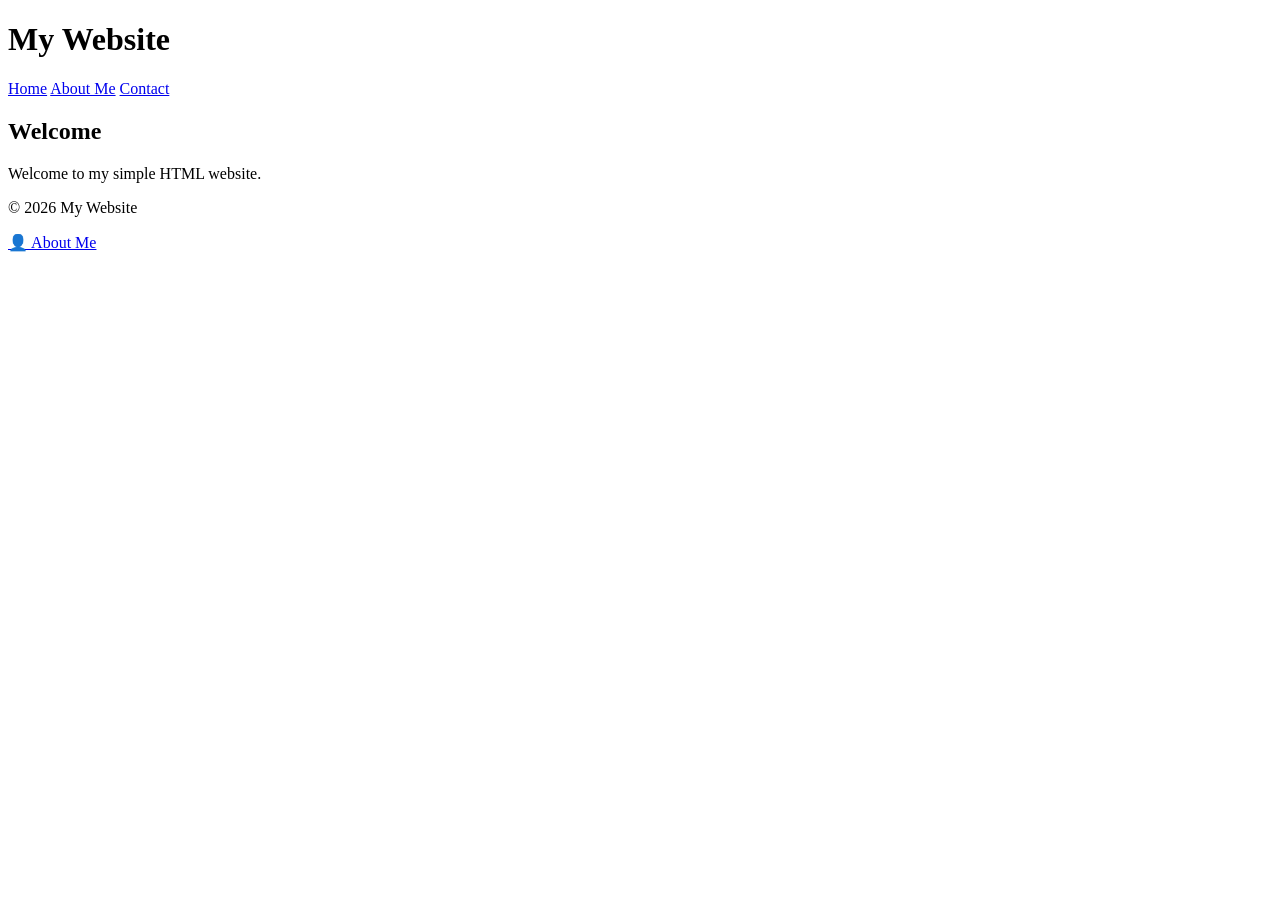
==== index.html @ 465e1afe "Initial commit" ====
<!DOCTYPE html>
<html lang="en">

<head>
    <meta charset="UTF-8">
    <title>My Website</title>

    <link rel="stylesheet" href="E:\ملفات\سيستم\project\css\style.css">
</head>

<body>

    <header>
        <h1>My Website</h1>

        <nav>
            <a href="index.html">Home</a>
            <a href="aboutme.html">About Me</a>
            <a href="contact.html">Contact</a>
        </nav>
    </header>

    <main>
        <h2>Welcome</h2>

        <p>
            Welcome to my simple HTML website.
        </p>


    </main>

    <footer>
        <p>© 2026 My Website</p>

        <a href="aboutme.html">👤 About Me</a>
    </footer>

</body>

</html>
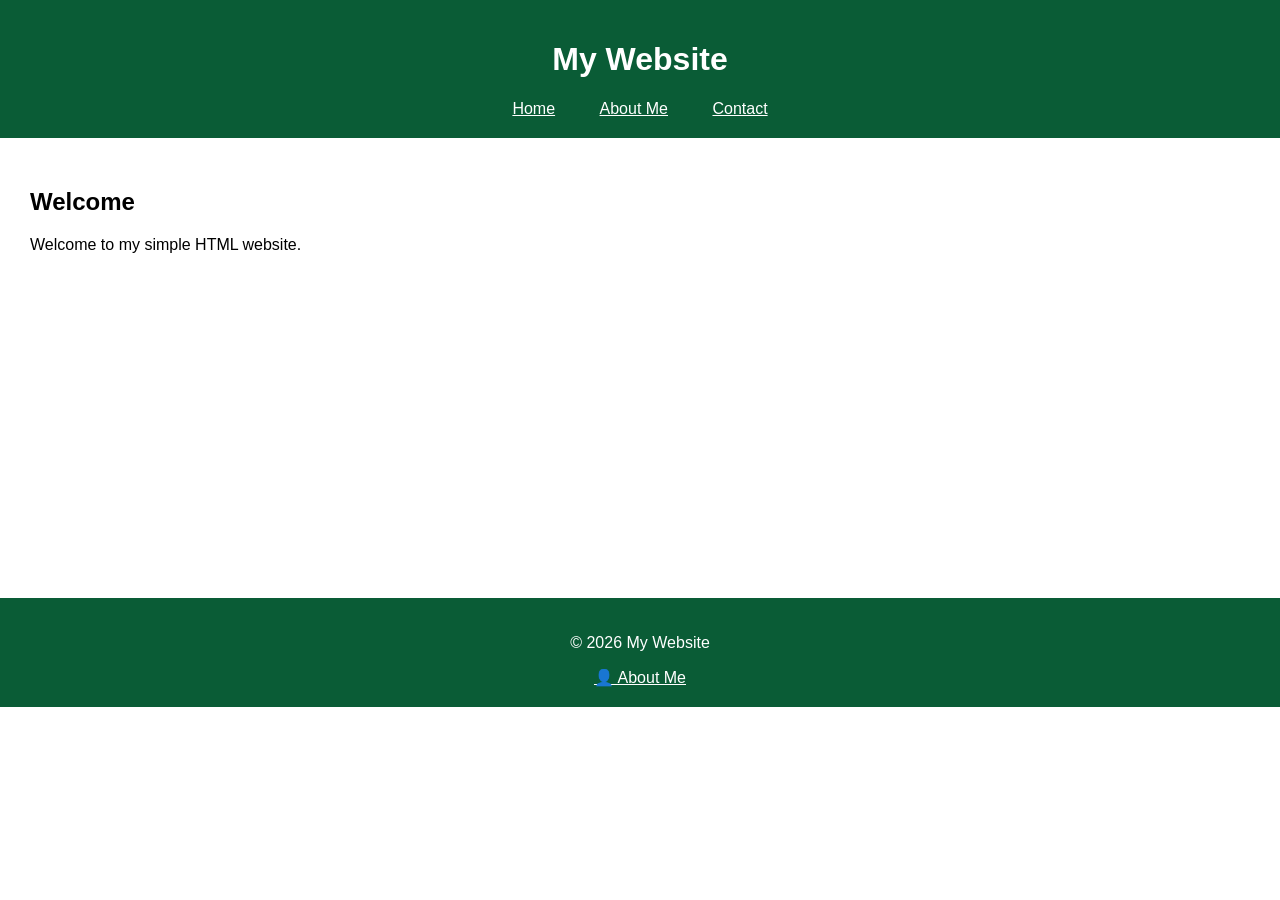
==== commit 385af818: "Fix css" ====
--- a/index.html
+++ b/index.html
@@ -5,7 +5,7 @@
     <meta charset="UTF-8">
     <title>My Website</title>
 
-    <link rel="stylesheet" href="E:\ملفات\سيستم\project\css\style.css">
+    <link rel="stylesheet" href="css\style.css">
 </head>
 
 <body>
